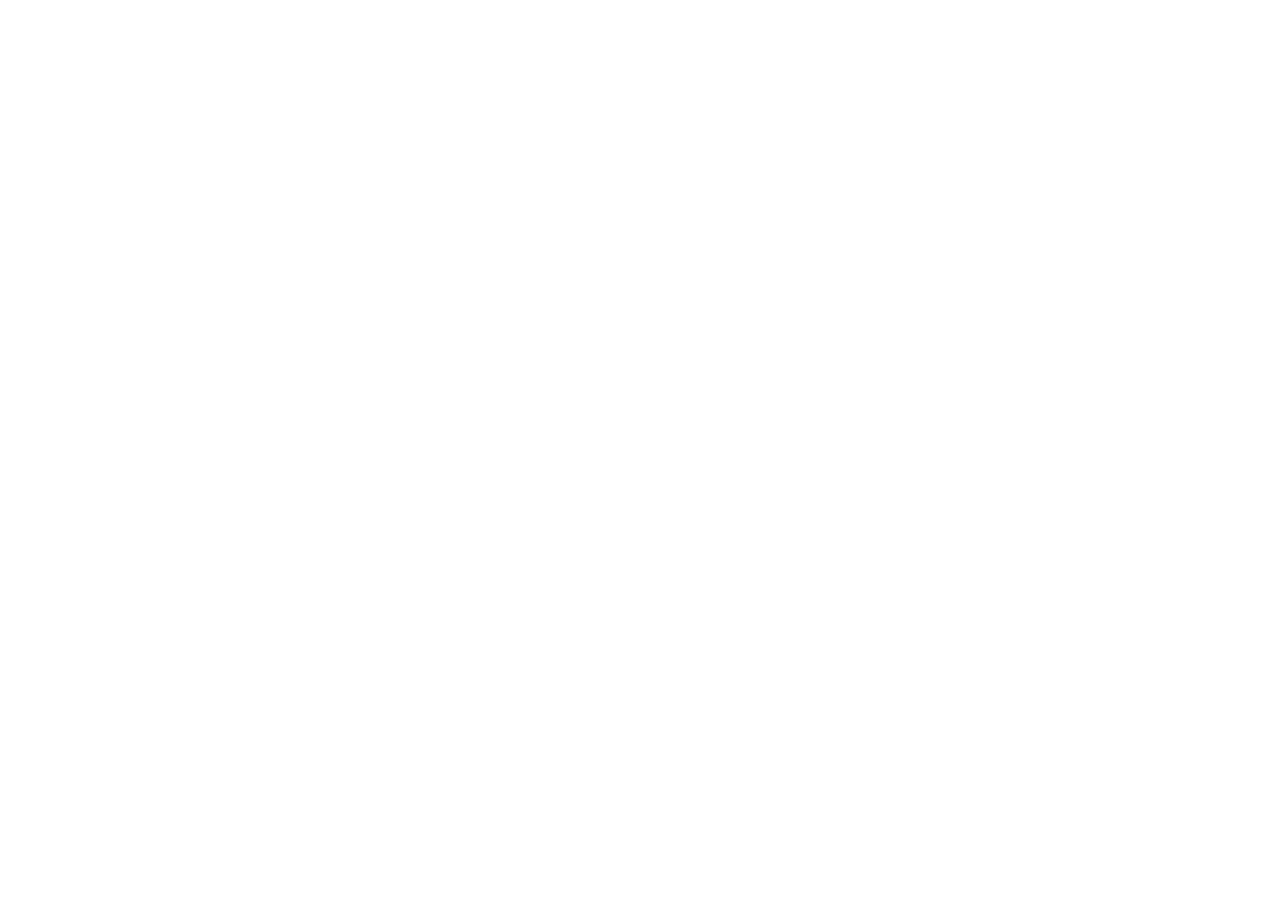
==== Task/TablesTask.html @ b7ad5b54 "Table task" ====
<!DOCTYPE html>
<html lang="en">
<head>
    <meta charset="UTF-8">
    <meta http-equiv="X-UA-Compatible" content="IE=edge">
    <meta name="viewport" content="width=device-width, initial-scale=1.0">
    <title>Table</title>
</head>
<body>
    <table>
        <thead>
            <tr>
                <th>

                </th>
            </tr>
        </thead>
        <tbody>
            <tr>
                <th>
                    
                </th>
            </tr>
        </tbody>
    </table>
</body>
</html>
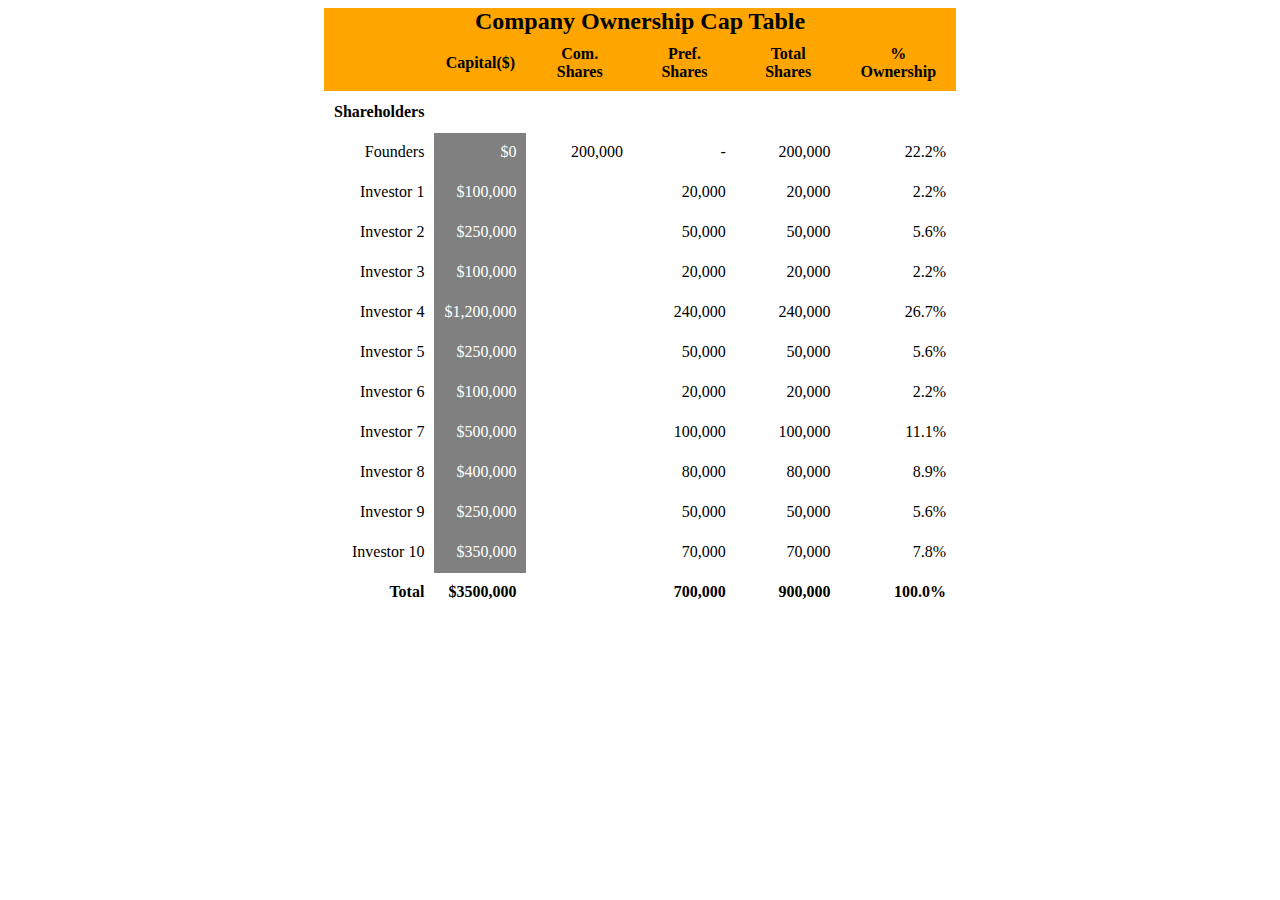
==== commit 0456f5ce: "tablesTask" ====
--- a/Task/TablesTask.html
+++ b/Task/TablesTask.html
@@ -5,21 +5,316 @@
     <meta http-equiv="X-UA-Compatible" content="IE=edge">
     <meta name="viewport" content="width=device-width, initial-scale=1.0">
     <title>Table</title>
+    <style>
+        table,h2{
+            width: 50%;
+            margin: auto;
+            text-align: right;
+        }
+        table,th,td{
+            border-collapse: collapse;
+            padding: 10px;
+            border-bottom: 2px solid white;
+        }
+        th,h2{
+            text-align: center;
+            background-color: orange;
+        }
+        .caps{
+            background-color: gray;
+            color: white;
+            border-color: gray;
+        }
+        .total{
+            font-weight: bolder;
+            border: 2px black;
+        }
+
+    </style>
 </head>
 <body>
+    <h2>Company Ownership Cap Table</h2>
     <table>
         <thead>
             <tr>
-                <th>
-
+                <th> </th>
+                <th>
+                    Capital($)
+                </th>
+                <th>
+                    Com. Shares
+                </th>
+                <th>
+                    Pref. Shares
+                </th>
+                <th>
+                    Total Shares
+                </th>
+                <th>
+                    % Ownership
                 </th>
             </tr>
         </thead>
         <tbody>
             <tr>
-                <th>
-                    
-                </th>
+                <td>
+                    <strong>Shareholders</strong>
+                </td>
+                <td>
+
+                </td>
+                <td>
+
+                </td>
+                <td>
+
+                </td>
+                <td>
+
+                </td>
+                <td>
+
+                </td>
+            </tr>
+            <tr class="inves">
+                <td>
+                    Founders
+                </td>
+                <td class="caps">
+                    $0
+                </td>
+                <td>
+                    200,000
+                </td>
+                <td>
+                    -
+                </td>
+                <td>
+                    200,000
+                </td>
+                <td>
+                    22.2%
+                </td>
+            </tr>
+            <tr class="inves">
+                <td>
+                    Investor 1
+                </td>
+                <td class="caps">
+                    $100,000
+                </td>
+                <td>
+
+                </td>
+                <td>
+                    20,000
+                </td>
+                <td>
+                    20,000
+                </td>
+                <td>
+                    2.2%
+                </td>
+            </tr>
+            <tr class="inves">
+                <td>
+                    Investor 2
+                </td>
+                <td class="caps">
+                    $250,000
+                </td>
+                <td>
+
+                </td>
+                <td>
+                    50,000
+                </td>
+                <td>
+                    50,000
+                </td>
+                <td>
+                    5.6%
+                </td>
+            </tr>
+            <tr class="inves">
+                <td>
+                    Investor 3
+                </td>
+                <td class="caps">
+                    $100,000
+                </td>
+                <td>
+
+                </td>
+                <td>
+                    20,000
+                </td>
+                <td>
+                    20,000
+                </td>
+                <td>
+                    2.2%
+                </td>
+            </tr>
+            <tr class="inves">
+                <td>
+                    Investor 4
+                </td>
+                <td class="caps">
+                    $1,200,000
+                </td>
+                <td>
+
+                </td>
+                <td>
+                    240,000
+                </td>
+                <td>
+                    240,000
+                </td>
+                <td>
+                    26.7%
+                </td>
+            </tr>
+            <tr class="inves">
+                <td>
+                    Investor 5
+                </td>
+                <td class="caps">
+                    $250,000
+                </td>
+                <td>
+
+                </td>
+                <td>
+                    50,000
+                </td>
+                <td>
+                    50,000
+                </td>
+                <td>
+                    5.6%
+                </td>
+            </tr>
+            <tr class="inves">
+                <td>
+                    Investor 6
+                </td>
+                <td class="caps">
+                    $100,000
+                </td>
+                <td>
+
+                </td>
+                <td>
+                    20,000
+                </td>
+                <td>
+                    20,000
+                </td>
+                <td>
+                    2.2%
+                </td>
+            </tr>
+            <tr class="inves">
+                <td>
+                    Investor 7
+                </td>
+                <td class="caps">
+                    $500,000
+                </td>
+                <td>
+
+                </td>
+                <td>
+                    100,000
+                </td>
+                <td>
+                    100,000
+                </td>
+                <td>
+                    11.1%
+                </td>
+            </tr>
+            <tr class="inves">
+                <td>
+                    Investor 8
+                </td>
+                <td class="caps">
+                    $400,000
+                </td>
+                <td>
+
+                </td>
+                <td>
+                    80,000
+                </td>
+                <td>
+                    80,000
+                </td>
+                <td>
+                    8.9%
+                </td>
+            </tr>
+            <tr class="inves">
+                <td>
+                    Investor 9
+                </td>
+                <td class="caps">
+                    $250,000
+                </td>
+                <td>
+
+                </td>
+                <td>
+                    50,000
+                </td>
+                <td>
+                    50,000
+                </td>
+                <td>
+                    5.6%
+                </td>
+            </tr>
+            <tr class="inves">
+                <td>
+                    Investor 10
+                </td>
+                <td class="caps">
+                    $350,000
+                </td>
+                <td>
+
+                </td>
+                <td>
+                    70,000
+                </td>
+                <td>
+                    70,000
+                </td>
+                <td>
+                    7.8%
+                </td>
+            </tr>
+            <tr class="total">
+                <td>
+                    Total
+                </td>
+                <td>
+                    $3500,000
+                </td>
+                <td>
+
+                </td>
+                <td>
+                    700,000
+                </td>
+                <td>
+                    900,000
+                </td>
+                <td>
+                    100.0%
+                </td>
             </tr>
         </tbody>
     </table>
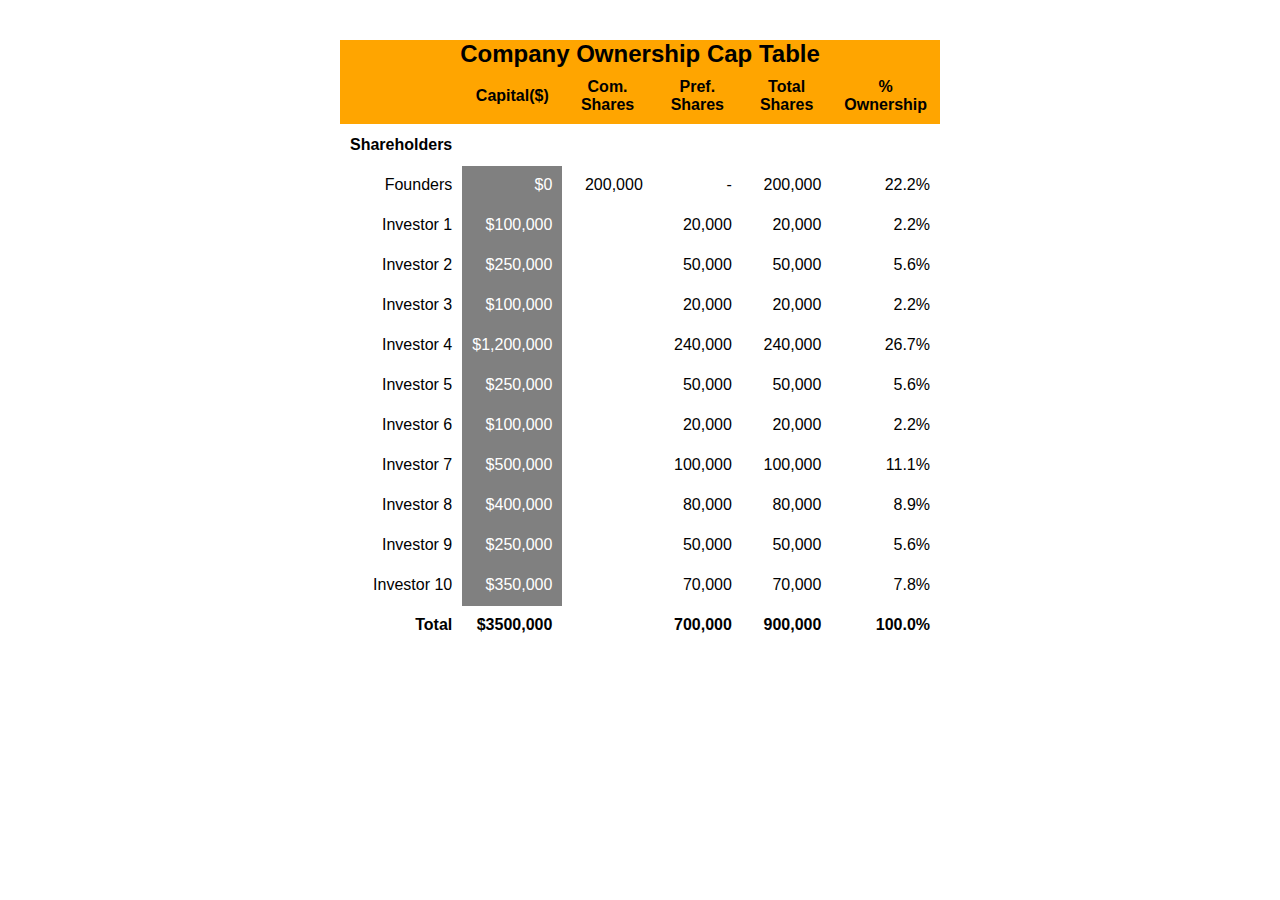
==== commit 414b0510: "TableTask" ====
--- a/Task/TablesTask.html
+++ b/Task/TablesTask.html
@@ -6,10 +6,19 @@
     <meta name="viewport" content="width=device-width, initial-scale=1.0">
     <title>Table</title>
     <style>
+        * {
+            margin: 0px;
+            padding: 0px;
+            box-sizing: border-box;
+        }
+        body{
+            margin: 40px;
+        }
         table,h2{
             width: 50%;
             margin: auto;
             text-align: right;
+            font-family: Arial, Helvetica, sans-serif;
         }
         table,th,td{
             border-collapse: collapse;
@@ -27,7 +36,7 @@
         }
         .total{
             font-weight: bolder;
-            border: 2px black;
+            border-top: 2px black;
         }
 
     </style>
